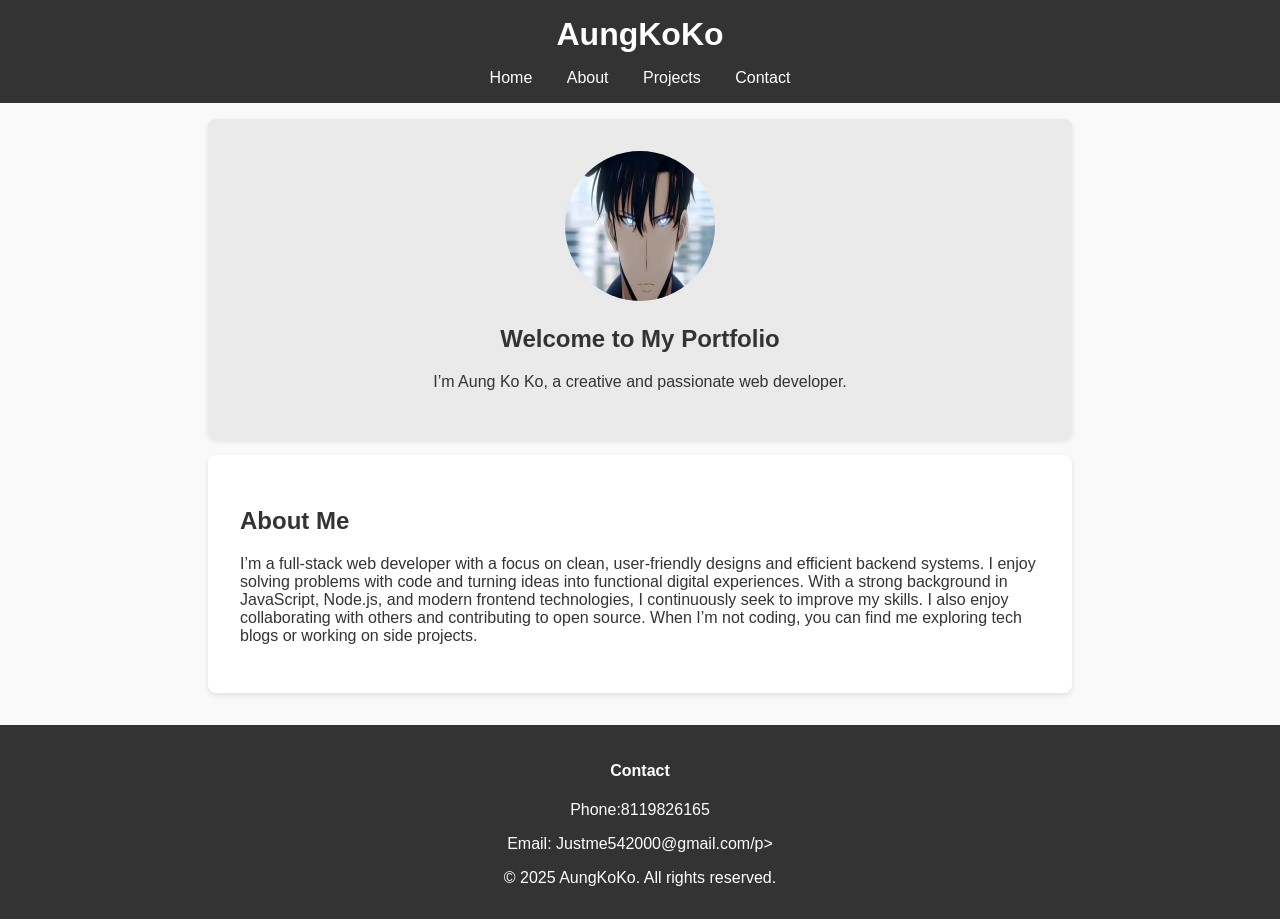
==== index.html @ 098fc59f "Add files via upload" ====
<!DOCTYPE html>
<html lang="en">
<head>
  <meta charset="UTF-8" />
  <meta name="viewport" content="width=device-width, initial-scale=1.0"/>
  <title>AungKoKo | Web Developer</title>
  <link rel="stylesheet" href="styles.css" />
</head>
<body>
  <header>
    <h1>AungKoKo</h1>
    <nav>
      <ul>
        <li><a href="#hero">Home</a></li>
        <li><a href="#about">About</a></li>
        <li><a href="project.html">Projects</a></li>
        <li><a href="contact.html">Contact</a></li>
      </ul>
    </nav>
  </header>

  <section id="hero" class="hero">
    <div class="hero-content">
      <img src="SoloL.jpeg" alt="Profile Picture" class="profile-pic" />
      <h2>Welcome to My Portfolio</h2>
      <p>I’m Aung Ko Ko, a creative and passionate web developer.</p>
    </div>
  </section>

  <section id="about">
    <h2>About Me</h2>
    <p>I’m a full-stack web developer with a focus on clean, user-friendly designs and efficient backend systems. I enjoy solving problems with code and turning ideas into functional digital experiences. With a strong background in JavaScript, Node.js, and modern frontend technologies, I continuously seek to improve my skills. I also enjoy collaborating with others and contributing to open source. When I’m not coding, you can find me exploring tech blogs or working on side projects.</p>
  </section>

  



  <footer>
    <h4>Contact</h4>
    <p>Phone:8119826165</p>
    <p>Email: Justme542000@gmail.com/p>
    <p>&copy; 2025 AungKoKo. All rights reserved.</p>
  </footer>
</body>
</html>
---- styles.css ----
body {
    font-family: Arial, sans-serif;
    margin: 0;
    padding: 0;
    background: #f9f9f9;
    color: #333;
  }
  
  header {
    background-color: #333;
    color: #fff;
    padding: 1rem;
    text-align: center;
  }
  
  header h1 {
    margin: 0;
  }
  
  nav ul {
    list-style: none;
    padding: 0;
    margin: 1rem 0 0 0;
  }
  
  nav ul li {
    display: inline;
    margin: 0 15px;
  }
  
  nav ul li a {
    color: #fff;
    text-decoration: none;
  }
  
  .hero {
    background-color: #eaeaea;
    padding: 2rem;
    text-align: center;
  }
  
  .profile-pic {
    border-radius: 50%;
    width: 150px;
    height: 150px;
  }
  
  section {
    padding: 2rem;
    margin: 1rem auto;
    max-width: 800px;
    background: #fff;
    border-radius: 8px;
    box-shadow: 0 2px 5px rgba(0,0,0,0.1);
  }
  
  .project {
    margin-top: 1rem;
  }
  
  .project a {
    color: #007BFF;
    text-decoration: none;
  }
  
  .contact-form {
    display: flex;
    flex-direction: column;
    gap: 1rem;
    margin-top: 1rem;
  }
  
  .contact-form label {
    font-weight: bold;
  }
  
  .contact-form input,
  .contact-form textarea {
    padding: 0.5rem;
    border: 1px solid #ccc;
    border-radius: 4px;
    font-size: 1rem;
  }
  
  .contact-form button {
    background-color: #333;
    color: #fff;
    border: none;
    padding: 0.75rem;
    cursor: pointer;
    border-radius: 4px;
    font-size: 1rem;
    transition: background 0.3s ease;
  }
  
  .contact-form button:hover {
    background-color: #555;
  }
  
  footer {
    text-align: center;
    padding: 1rem;
    background: #333;
    color: #fff;
    margin-top: 2rem;
  }
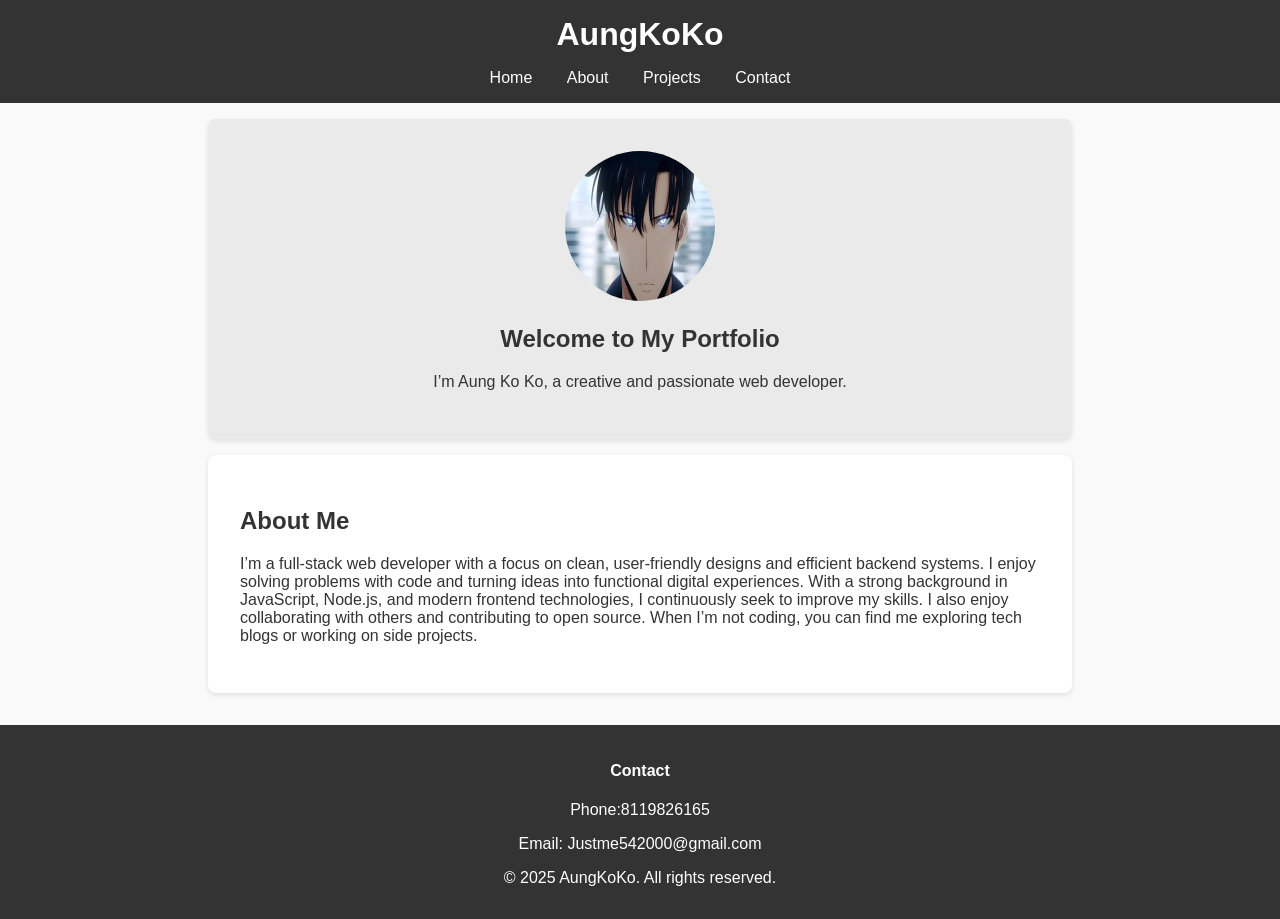
==== commit 57635b4d: "Update index.html" ====
--- a/index.html
+++ b/index.html
@@ -39,7 +39,7 @@
   <footer>
     <h4>Contact</h4>
     <p>Phone:8119826165</p>
-    <p>Email: Justme542000@gmail.com/p>
+    <p>Email: Justme542000@gmail.com</p>
     <p>&copy; 2025 AungKoKo. All rights reserved.</p>
   </footer>
 </body>
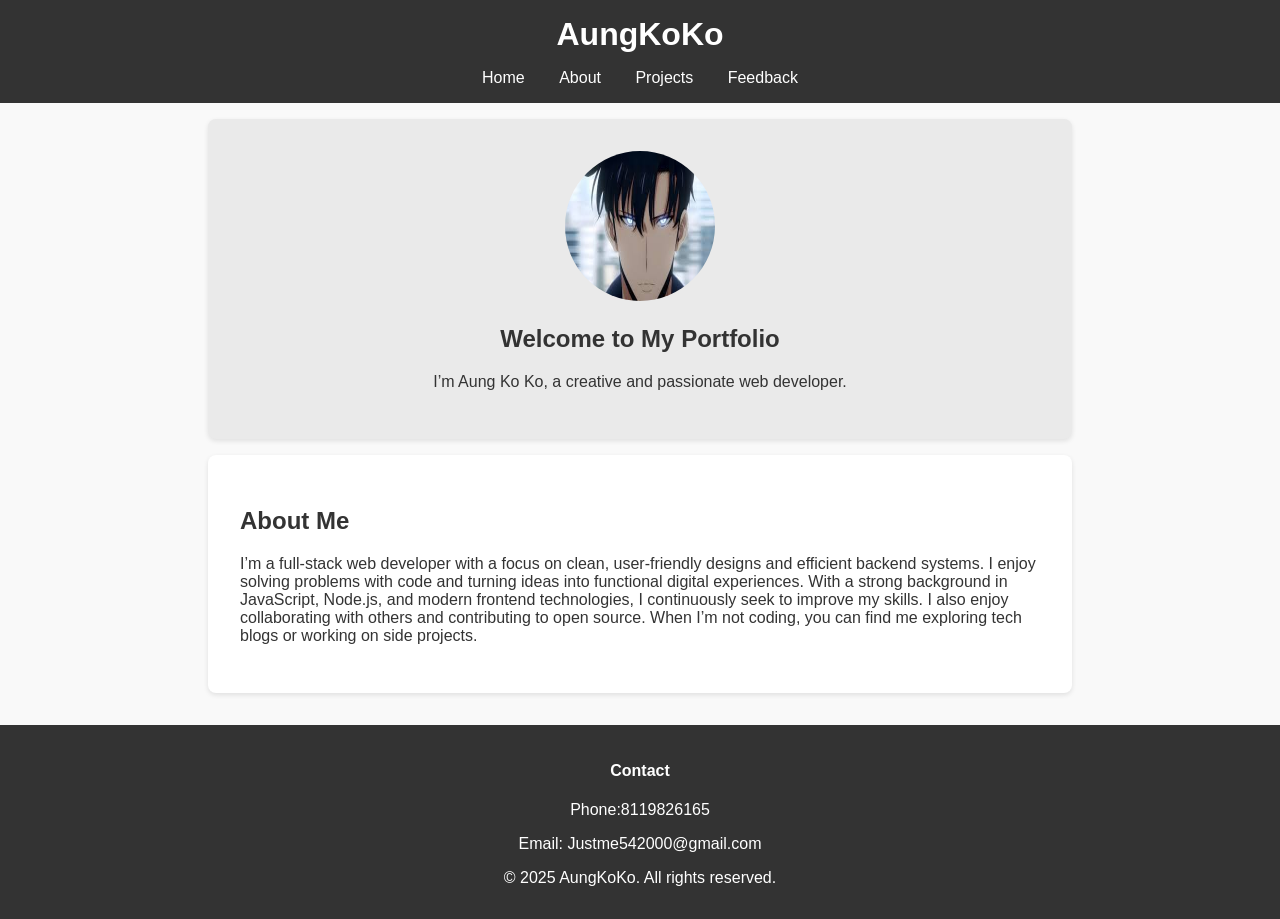
==== commit 2010fca2: "Update index.html" ====
--- a/index.html
+++ b/index.html
@@ -14,7 +14,7 @@
         <li><a href="#hero">Home</a></li>
         <li><a href="#about">About</a></li>
         <li><a href="project.html">Projects</a></li>
-        <li><a href="contact.html">Contact</a></li>
+        <li><a href="contact.html">Feedback</a></li>
       </ul>
     </nav>
   </header>
